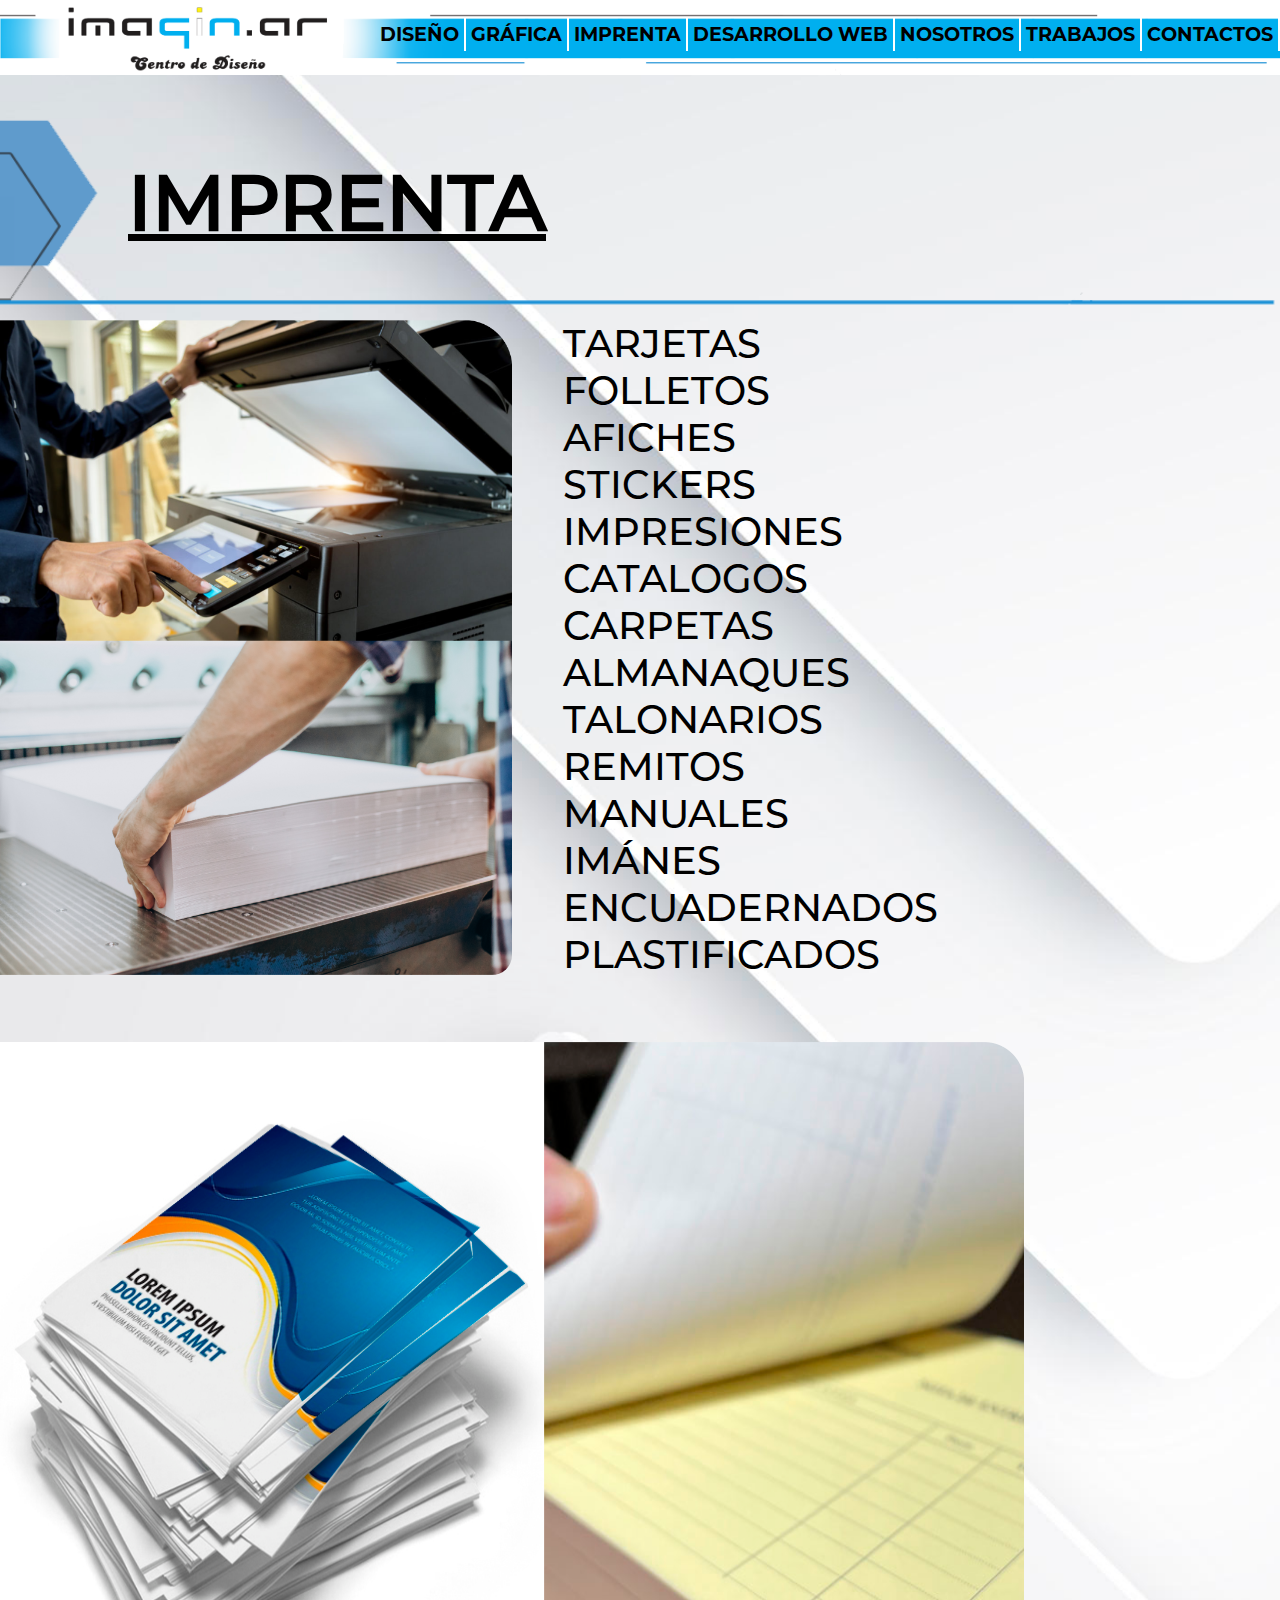
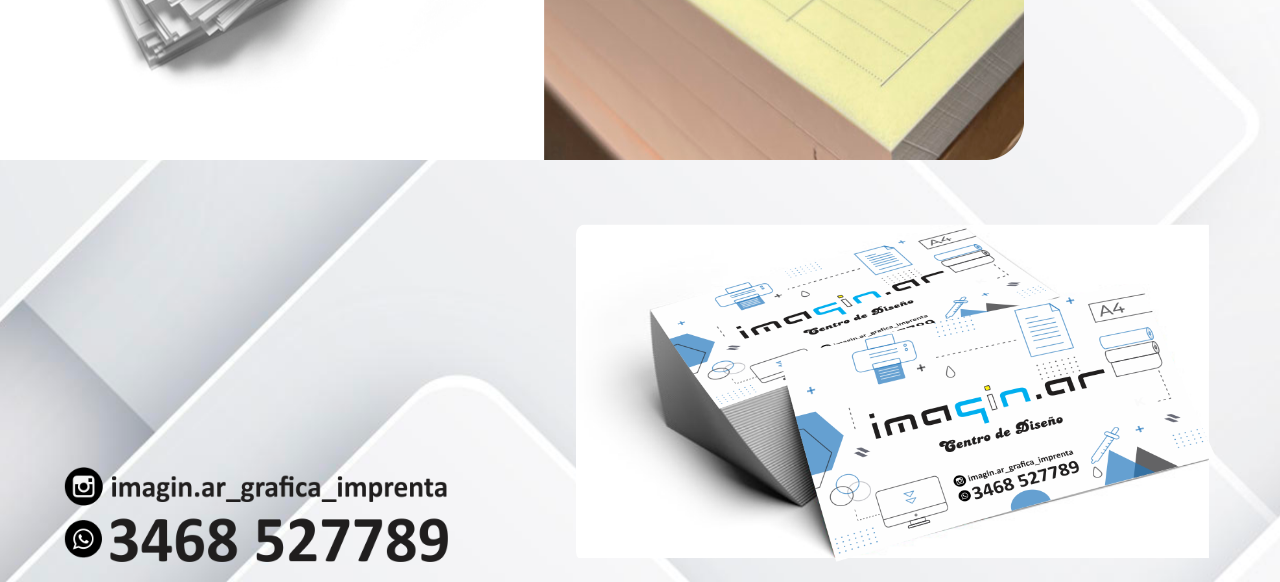
==== index.html @ e05b3288 "avances" ====
<!DOCTYPE html>
<html lang="es" dir="ltr">

  <head>
    <meta charset="utf-8">
    <meta name="viewport" content="width=device-width, initial-scale=1.0">
    <meta name="description" content="Accesorios para vehículos / Colocación de accesorios / Camionetas / Pick Up / Autos / Concesionario Renualt, Ford">
    <script async src="https://www.googletagmanager.com/gtag/js?id=G-3BE93RSXG4"></script>
    <script>
    window.dataLayer = window.dataLayer || [];
    function gtag(){dataLayer.push(arguments);}
    gtag('js', new Date());
    gtag('config', 'G-3BE93RSXG4');
    </script>
    <script defer type="text/javascript" src="main.js"></script>
    <link rel="stylesheet" href="estilos.css">
    <link rel="icon" href="material\items\1.ico">
    <title>Imagin.ar</title>
  </head>
  <body>
    <header>
      <button class="nav" type="button" name="button">
        <span class="linea1"></span>
        <span class="linea2"></span>
        <span class="linea3"></span>
      </button>
      <img class="logo" src="./componentes/logo1.png" alt="">
      <nav>
        <a class="enlace" href="diseño.html">DISEÑO</a>
        <a class="enlace" href="grafica.html">GRÁFICA</a>
        <a class="enlace" href="index.html">IMPRENTA</a>
        <a class="enlace" href="desarrollo.html">DESARROLLO WEB</a>
        <a class="enlace" href="nosotros.html">NOSOTROS</a>
        <a class="enlace" href="trabajos.html">TRABAJOS</a>
        <a class="enlace" href="contactos.html">CONTACTOS</a>
      </nav>
    </header>

    <div class="nav2">
      <div class="navegacion">
        <a class="enlace" href="diseño.html">DISEÑO</a>
        <a class="enlace" href="grafica.html">GRÁFICA</a>
        <a class="enlace" href="imprenta.html">IMPRENTA</a>
        <a class="enlace" href="desarrolo.html">DESARROLLO WEB</a>
        <a class="enlace" href="nosotros.html">NOSOTROS</a>
        <a class="enlace" href="trabajos.html">TRABAJOS</a>
        <a class="enlace" href="contactos.html">CONTACTOS</a>
      </div>
    </div>
    <main>
      <div class="titulo">
        <h1>IMPRENTA</h1>
        <img class="flecha" src="./componentes/flecha.png" alt="">
      </div>
      <div class="articulos">
        <div class="articulo1">
          <img class="img1" src="./componentes/imprenta.png">
          <ul>
            <li>TARJETAS</li>
            <li>FOLLETOS</li>
            <li>AFICHES</li>
            <li>STICKERS</li>
            <li>IMPRESIONES</li>
            <li>CATALOGOS</li>
            <li>CARPETAS</li>
            <li>ALMANAQUES</li>
            <li>TALONARIOS</li>
            <li>REMITOS</li>
            <li>MANUALES</li>
            <li>IMÁNES</li>
            <li>ENCUADERNADOS</li>
            <li>PLASTIFICADOS</li>
          </ul>
        </div>
        <img class="img2" src="./componentes/imprenta2.png">
        <footer>
          <img class="imgFooter" src="./componentes/footer.png">
          <img class="img3" src="./componentes/imprenta3.png">
        </footer>
      </div>
    </main>
    
  </body>

</html>
---- estilos.css ----
*{
  margin: 0;
  padding: 0;
  box-sizing:border-box;
  font-family: "light";
  -webkit-tap-highlight-color: rgba(0, 0, 0, 0);
}
@font-face {
  font-family: "black";
  src: url(./componentes/fonts/Montserrat-Black.otf);
}
@font-face {
  font-family: "extraBold";
  src: url(./componentes/fonts/Montserrat-ExtraBold.otf);
}
@font-face {
  font-family: "bold";
  src: url(./componentes/fonts/Montserrat-Bold.otf);
}
@font-face {
  font-family: "light";
  src: url(./componentes/fonts/Montserrat-Light.otf);
}
@font-face {
  font-family: "medium";
  src: url(./componentes/fonts/Montserrat-Medium.otf);
}
@font-face {
  font-family: "regular";
  src: url(./componentes/fonts/Montserrat-Regular.otf);
}
body{
  background-image: url('./componentes/fondo.png');
  background-position: top;
  background-size:cover;
  width: 100vw;
}

nav{
  position: absolute;
  top: 0px;
  left: -100vw;
  display: flex;
  flex-direction: column;
  background-color: white;
  padding: 40px;
  height: 100vh;
  gap: 15px;
  z-index: 1;
  transition: 1s;
}
.desplegado{
  left: 0px;
}
a{
  font-family: "bold";
  color: black;
  text-decoration: none;
}

button{
  position: absolute;
  top: 6.5vw;
  right: 2vw;
  background: none;
  border: 0;
  cursor: pointer;
  padding: 0;
  width: 7vw;
  height: auto;
}
button span{
  border-radius: 5px;
  background-color: black;
  display: block;
  width: 100%;
  height: 0.8vw;
  margin: 1vw auto;
  animation-duration: 1s;
  animation-fill-mode: forwards;
}

button.open .linea1{
  animation-name: linea1;
}
button.open .linea2{
  animation-name: linea2;
}
button.open .linea3{
  animation-name: linea3;
}
.linea1{
  animation-name: linea1Cerrado;
}
.linea2{
  animation-name: linea2Cerrado;
}
.linea3{
  animation-name: linea3Cerrado;
}
.articulos{
  width: 100%;
  display: flex;
  flex-direction: column;
  gap: 5vw;
}
.titulo{
  width: 100vw;
  display: flex;
  align-items: center;
  margin-bottom: 10px;
  animation: aparecer 2s forwards;
}
h1{
  font-family: "medium";
  text-decoration: underline;
  font-size: 6vw;
  width: 100vw;
  position: absolute;
  margin-block-end: 0;
  margin-block-start: 0;
  margin-bottom: 5px;
  padding-left: 10vw;
}
.flecha{
  width: 100vw;
}
main{
  width: 100vw;
}
.img1{
  width: 40vw;
  height: 100%;
  border-bottom-right-radius: 20px;
  animation: aparecerLateralI 2s forwards;
}
.img2{
  width: 80vw;
  height: 100%;
  animation: aparecerLateralI2 3s forwards;
}
.articulo1{
  display: flex;
  gap: 4%;
  width: 100vw;
  justify-content: flex-start;
}
ul{
  font-size: 3vw;
  list-style: none;
  animation: aparecerLateralD 2s forwards;
}
li{
  font-family: "medium";
}
footer{
  display: flex;
  width: 100vw;
  justify-content: space-around;
  align-items: flex-end;
  padding-bottom: 20px;
}
.imgFooter{
  width: 30%;
  height: 100%;
}
.img3{
  width: 50%;
  border-radius: 10px;
}
@keyframes linea1 {
  50%, 100%{
    margin: 0 auto;
    transform: translateY(2.5vw) rotate(-45deg);
  }
}
@keyframes linea3 {
  50%, 100%{
    margin: 0 auto;
    transform: translateY(1vw) rotate(45deg);
  }
}
@keyframes linea2 {
  50%, 100%{
    margin: 0 auto;
    opacity: 0;
  }
}
@keyframes linea1Cerrado {
  0%{
    margin: 0 auto;
    transform: translateY(2.5vw) rotate(-45deg);
  }
  50%, 100%{
    margin: 1vw auto;
    transform: translateY(0) rotate(0);
  }
}
@keyframes linea3Cerrado {
  0%{
    margin: 0 auto;
    transform: translateY(-1.5vw) rotate(45deg);
  }
  50%, 100%{
    margin: 1vw auto;
    transform: translateY(0) rotate(0);
  }
}
@keyframes linea2Cerrado {
  0%{
    margin: 1vw auto;
    opacity: 0;
  }
  50%, 100%{
    margin: 0 auto;
    opacity: 1;
  }
}
.logo{
  width: 100%;
}
.nav2{
  display: none;
}

@keyframes aparecer {
  0%{
    filter: opacity(0%);
  }
  100%{
    filter: opacity(100%);
  }
}
@keyframes aparecerLateralI {
  0%{
    transform: translateX(-100vw);
  }
  100%{
    transform: translateX(0px);
  }
}
@keyframes aparecerLateralI2 {
  0%{
    transform: translateX(-100vw);
  }
  40%{
    transform: translateX(-100vw);
  }
  100%{
    transform: translateX(0px);
  }
}
@keyframes aparecerLateralD {
  0%{
    transform: translateX(20vw);
    opacity: 0;
  }
  100%{
    transform: translateX(0px);
    opacity: 1;
  }
}

@media (min-width: 900px) {
  header{
    display: none;
  }
  .nav2{
    display: block;
    background-image: url('./componentes/logo.png');
    background-repeat: no-repeat;
    background-size: 100vw;
    height: 100px;
  }

  .navegacion{
    height: 30px;
    position: relative;
    top: 1.5vw;
    display: flex;
    align-items: center;
    justify-content: flex-end;
  }
  .enlace{
    display: flex;
    align-items: center;
    align-items: center;
    height: 110%;
    border-right: 2px solid white;
  }
  .navegacion a{
    color: black;
    text-decoration: none;
    font-size: 1.5vw;
    padding-right: 5px;
    padding-left: 5px;
    transition: 0.5s;
  }
  .navegacion a:hover{
    color: white;
  }
}
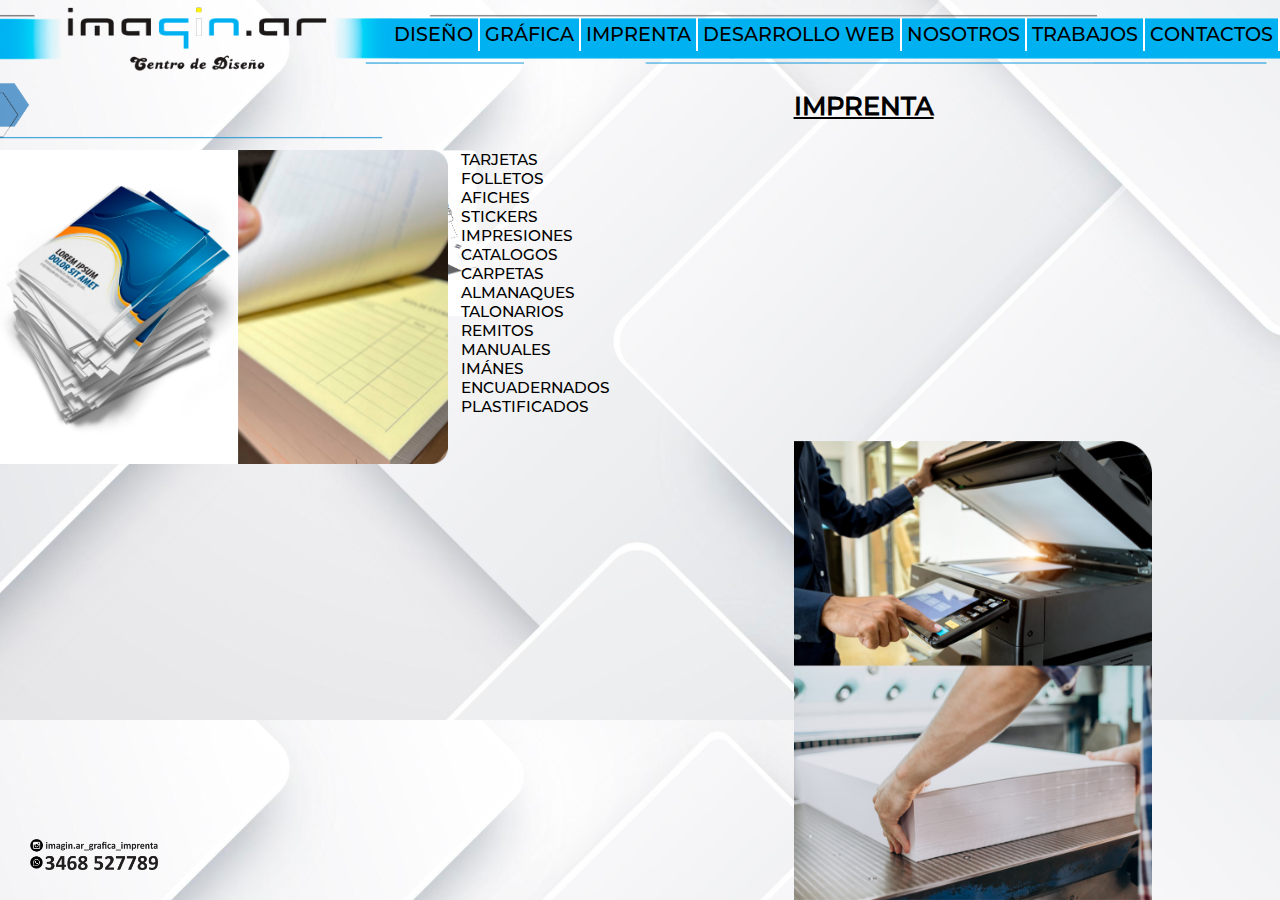
==== commit 37d44b1c: "avances" ====
--- a/index.html
+++ b/index.html
@@ -40,8 +40,8 @@
       <div class="navegacion">
         <a class="enlace" href="diseño.html">DISEÑO</a>
         <a class="enlace" href="grafica.html">GRÁFICA</a>
-        <a class="enlace" href="imprenta.html">IMPRENTA</a>
-        <a class="enlace" href="desarrolo.html">DESARROLLO WEB</a>
+        <a class="enlace" href="index.html">IMPRENTA</a>
+        <a class="enlace" href="desarrollo.html">DESARROLLO WEB</a>
         <a class="enlace" href="nosotros.html">NOSOTROS</a>
         <a class="enlace" href="trabajos.html">TRABAJOS</a>
         <a class="enlace" href="contactos.html">CONTACTOS</a>
--- a/estilos.css
+++ b/estilos.css
@@ -130,13 +130,13 @@
 }
 .img1{
   width: 40vw;
-  height: 100%;
+  height: auto;
   border-bottom-right-radius: 20px;
-  animation: aparecerLateralI 2s forwards;
+  animation: aparecerLateralI 3s forwards;
 }
 .img2{
-  width: 80vw;
-  height: 100%;
+  width: 90vw;
+  height: auto;
   animation: aparecerLateralI2 3s forwards;
 }
 .articulo1{
@@ -262,6 +262,12 @@
 }
 
 @media (min-width: 900px) {
+  body{
+    background-image: url('./componentes/fondo1.png');
+    background-position: top;
+    background-size:cover;
+    width: 100vw;
+  }
   header{
     display: none;
   }
@@ -270,7 +276,7 @@
     background-image: url('./componentes/logo.png');
     background-repeat: no-repeat;
     background-size: 100vw;
-    height: 100px;
+    height: 6vw;
   }
 
   .navegacion{
@@ -282,6 +288,7 @@
     justify-content: flex-end;
   }
   .enlace{
+    font-family: medium;
     display: flex;
     align-items: center;
     align-items: center;
@@ -299,4 +306,53 @@
   .navegacion a:hover{
     color: white;
   }
-}
+  h1{
+    position: static;
+    width: auto;
+    font-size: 2vw;
+    padding-left: 32vw;
+  }
+  .flecha{
+    width: 30vw;
+  }
+  .titulo{
+    flex-direction: row-reverse;
+    justify-content: flex-end;
+  }
+  .articulos{
+    flex-direction: row-reverse;
+    gap: 0;
+  }
+  .articulo1{
+    flex-direction: row-reverse;
+  }
+  .img1{
+    width: 28vw;
+    height: auto;
+    position: absolute;
+    bottom: 0;
+    right: 10vw;
+    animation: none;
+    border-radius: 0;
+  }
+  .img2{
+    position: absolute;
+    left: 0;
+    width: 35vw;
+    height: auto;
+    animation: none;
+  }
+  ul{
+    position: absolute;
+    font-size: 1.2vw;
+    animation: none;
+    left: 36vw;
+  }
+  .imgFooter{
+    width: 10vw;
+    bottom: 30px;
+    left: 30px;
+    height: auto;
+    position: absolute;
+  }
+}
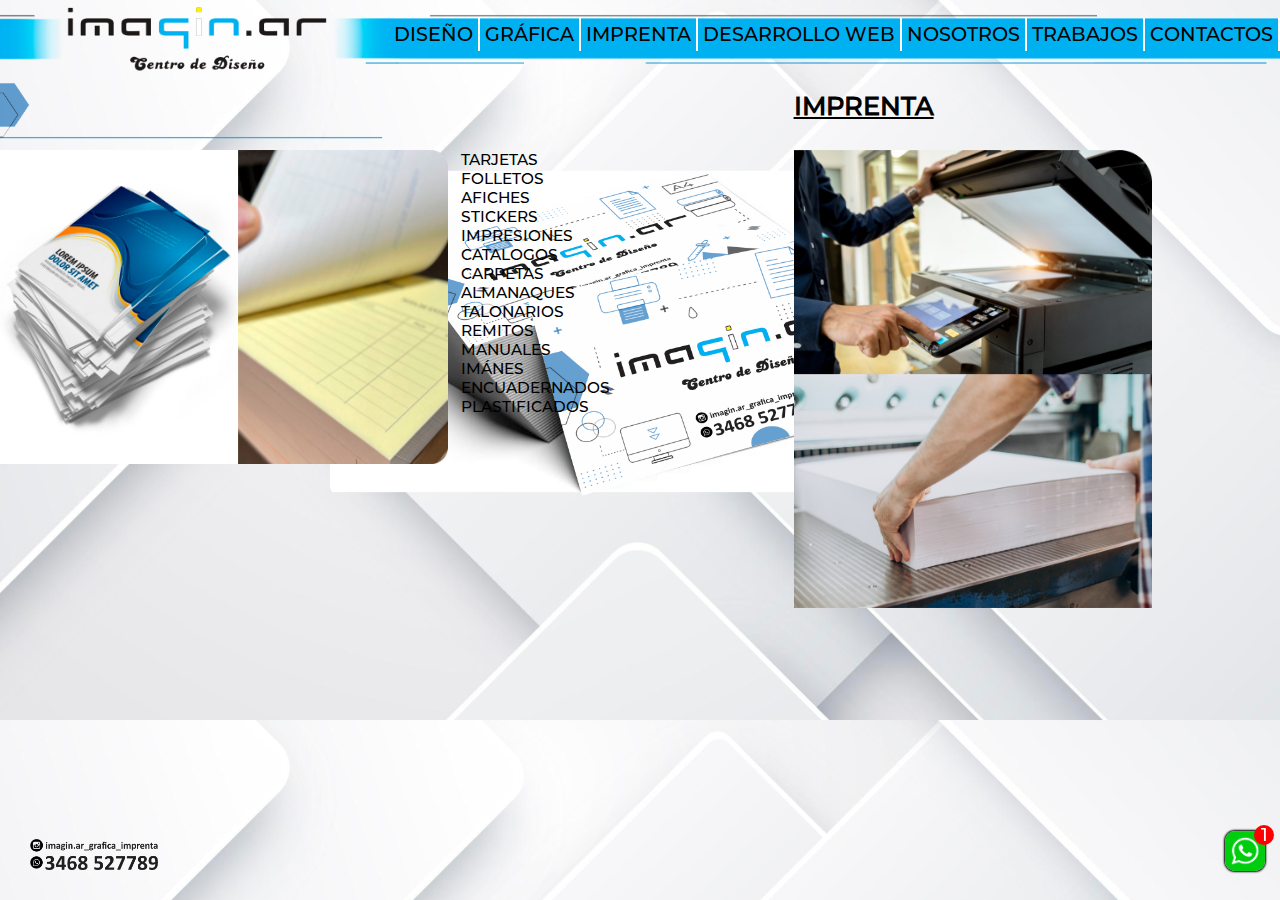
==== commit 6ad8c7a0: "avances" ====
--- a/index.html
+++ b/index.html
@@ -73,13 +73,18 @@
           </ul>
         </div>
         <img class="img2" src="./componentes/imprenta2.png">
-        <footer>
-          <img class="imgFooter" src="./componentes/footer.png">
-          <img class="img3" src="./componentes/imprenta3.png">
-        </footer>
       </div>
+      <footer>
+        <img class="imgFooter" src="./componentes/footer.png">
+        <img class="img3" src="./componentes/imprenta3.png">
+      </footer>
     </main>
-    
+    <div class="mensajew">
+      <a class="wap"
+        href="https://api.whatsapp.com/send?phone=+543468527789&text=Hola%2C+necesito+aseosoramiento+para+realizar+un+trabajo%21"
+        target="_blank"><img src="componentes/logow.png"></a>
+      <p class="mensaje">1</p>
+    </div>
   </body>
 
 </html>
--- a/estilos.css
+++ b/estilos.css
@@ -46,18 +46,28 @@
   padding: 40px;
   height: 100vh;
   gap: 15px;
-  z-index: 1;
+  z-index: 3;
   transition: 1s;
 }
-.desplegado{
-  left: 0px;
+article{
+  padding: 4%;
+  display: grid;
+  width: auto;
+  justify-content: center;
+  grid-template-columns: repeat(auto-fit, minmax(280px, 1fr));
+  column-gap: 2%;
+  row-gap: 20px;
+}
+article img{
+  border-radius: 10px;
+  width: 100%;
+  box-shadow: 0 0 5px 1px black;
 }
 a{
   font-family: "bold";
   color: black;
   text-decoration: none;
 }
-
 button{
   position: absolute;
   top: 6.5vw;
@@ -89,28 +99,6 @@
 button.open .linea3{
   animation-name: linea3;
 }
-.linea1{
-  animation-name: linea1Cerrado;
-}
-.linea2{
-  animation-name: linea2Cerrado;
-}
-.linea3{
-  animation-name: linea3Cerrado;
-}
-.articulos{
-  width: 100%;
-  display: flex;
-  flex-direction: column;
-  gap: 5vw;
-}
-.titulo{
-  width: 100vw;
-  display: flex;
-  align-items: center;
-  margin-bottom: 10px;
-  animation: aparecer 2s forwards;
-}
 h1{
   font-family: "medium";
   text-decoration: underline;
@@ -122,17 +110,59 @@
   margin-bottom: 5px;
   padding-left: 10vw;
 }
+main{
+  width: 100vw;
+}
+ul{
+  font-size: 3vw;
+  list-style: none;
+  animation: aparecerLateralI2 3s forwards;
+}
+li{
+  font-family: "medium";
+}
+footer{
+  display: flex;
+  width: 100vw;
+  justify-content: space-around;
+  align-items: flex-end;
+  padding: 20px;
+}
+.desplegado{
+  left: 0px;
+}
+.linea1{
+  animation-name: linea1Cerrado;
+}
+.linea2{
+  animation-name: linea2Cerrado;
+}
+.linea3{
+  animation-name: linea3Cerrado;
+}
+.articulos{
+  width: 100vw;
+  display: flex;
+  flex-direction: column;
+  gap: 5vw;
+}
+.titulo{
+  width: 100vw;
+  display: flex;
+  align-items: center;
+  margin-bottom: 10px;
+  animation: aparecer 2s forwards;
+}
+
 .flecha{
   width: 100vw;
 }
-main{
-  width: 100vw;
-}
 .img1{
-  width: 40vw;
+  width: 45vw;
   height: auto;
   border-bottom-right-radius: 20px;
   animation: aparecerLateralI 3s forwards;
+  z-index: 1;
 }
 .img2{
   width: 90vw;
@@ -145,21 +175,6 @@
   width: 100vw;
   justify-content: flex-start;
 }
-ul{
-  font-size: 3vw;
-  list-style: none;
-  animation: aparecerLateralD 2s forwards;
-}
-li{
-  font-family: "medium";
-}
-footer{
-  display: flex;
-  width: 100vw;
-  justify-content: space-around;
-  align-items: flex-end;
-  padding-bottom: 20px;
-}
 .imgFooter{
   width: 30%;
   height: 100%;
@@ -168,6 +183,52 @@
   width: 50%;
   border-radius: 10px;
 }
+
+.logo{
+  width: 100%;
+}
+.nav2{
+  display: none;
+}
+
+.wap img{
+  height: 40px;
+  width: 40px;
+  border-radius: 10px;
+  box-shadow: 0px 0px 2px 1px black;
+  animation: wap 4s forwards;
+  transition: 0.2s;
+}
+.wap img:hover{
+  filter: opacity(1);
+  filter: saturate(1.5);
+}
+.mensajew{
+  display: flex;
+  flex-direction: row-reverse;
+  align-items: center;
+  gap: 10px;
+  position: fixed;
+  bottom: 25px;
+  right: 15px;
+}
+.mensaje{
+  color: white;
+  position: fixed;
+  display: flex;
+  justify-content: center;
+  align-items: center;
+  bottom: 55px;
+  right: 6px;
+  font-family: "medium";
+  font-size: 18px;
+  background-color: red;
+  width: 20px;
+  height: 20px;
+  border-radius: 10px;
+  animation: cabi 8s forwards;
+  z-index: 0;
+}
 @keyframes linea1 {
   50%, 100%{
     margin: 0 auto;
@@ -216,13 +277,6 @@
     opacity: 1;
   }
 }
-.logo{
-  width: 100%;
-}
-.nav2{
-  display: none;
-}
-
 @keyframes aparecer {
   0%{
     filter: opacity(0%);
@@ -250,14 +304,38 @@
     transform: translateX(0px);
   }
 }
-@keyframes aparecerLateralD {
-  0%{
-    transform: translateX(20vw);
-    opacity: 0;
+@keyframes wap {
+  0%{
+    transform: translatey(100px);
+  }
+  70%{
+    transform: translatey(100px);
+  }
+  80%{
+    transform: translatey(-3px);
+  }
+  85%{
+    transform: translatey(3px);
+  }
+  90%{
+    transform: translatey(-2px);
+  }
+  95%{
+    transform: translatey(1px);
   }
   100%{
-    transform: translateX(0px);
-    opacity: 1;
+    transform: translatey(0px);
+  }
+}
+@keyframes cabi {
+  0%{
+    opacity: 0%;
+  }
+  93%{
+    opacity: 0%;
+  }
+  100%{
+    opacity: 100%;
   }
 }
 
@@ -278,7 +356,6 @@
     background-size: 100vw;
     height: 6vw;
   }
-
   .navegacion{
     height: 30px;
     position: relative;
@@ -330,7 +407,6 @@
     width: 28vw;
     height: auto;
     position: absolute;
-    bottom: 0;
     right: 10vw;
     animation: none;
     border-radius: 0;
@@ -353,6 +429,6 @@
     bottom: 30px;
     left: 30px;
     height: auto;
-    position: absolute;
-  }
-}
+    position: fixed;
+  }
+}
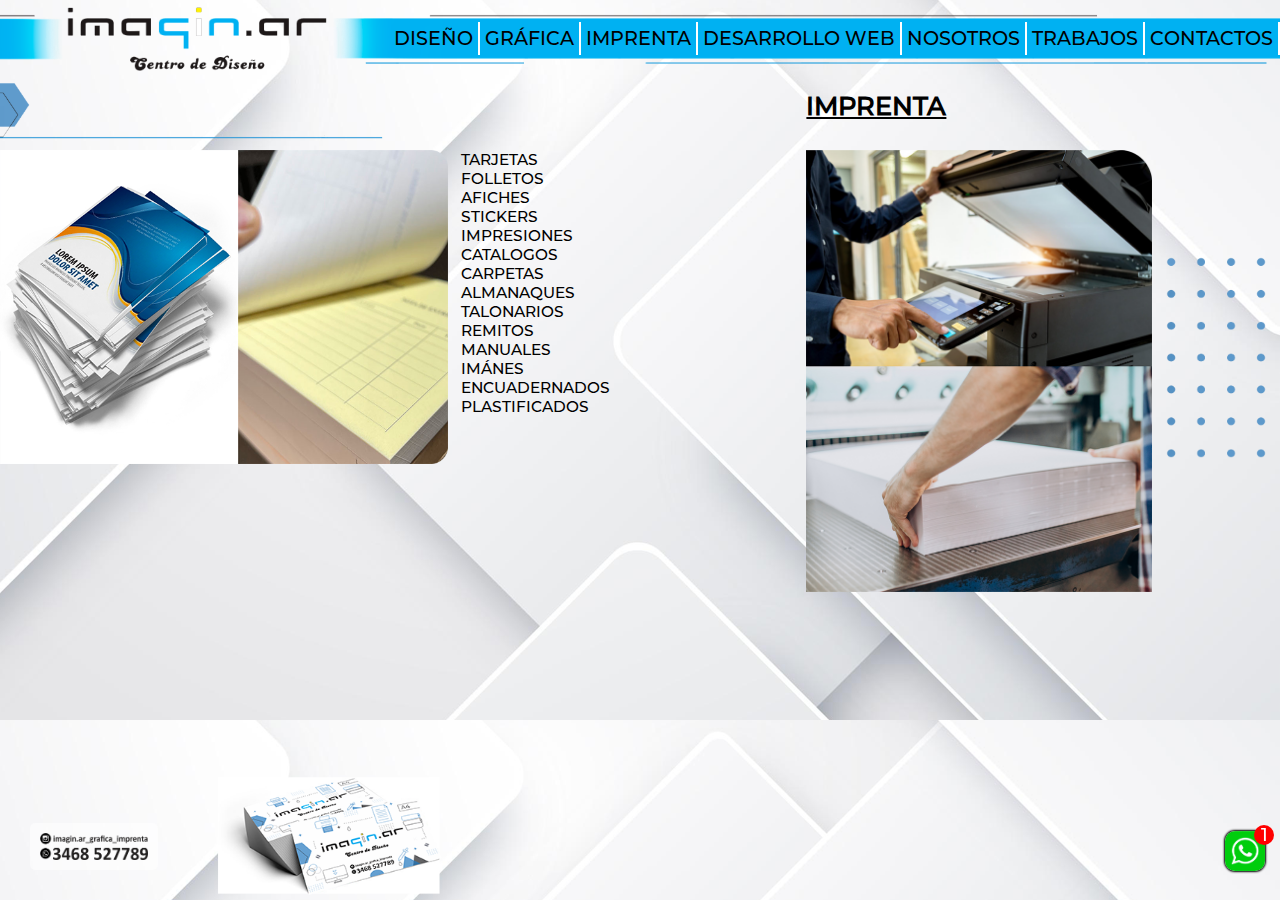
==== commit c703223b: "avances" ====
--- a/index.html
+++ b/index.html
@@ -73,6 +73,7 @@
           </ul>
         </div>
         <img class="img2" src="./componentes/imprenta2.png">
+        <img class="img4" src="./componentes/puntos.png">
       </div>
       <footer>
         <img class="imgFooter" src="./componentes/footer.png">
--- a/estilos.css
+++ b/estilos.css
@@ -183,7 +183,9 @@
   width: 50%;
   border-radius: 10px;
 }
-
+.img4{
+  display: none;
+}
 .logo{
   width: 100%;
 }
@@ -339,13 +341,7 @@
   }
 }
 
-@media (min-width: 900px) {
-  body{
-    background-image: url('./componentes/fondo1.png');
-    background-position: top;
-    background-size:cover;
-    width: 100vw;
-  }
+@media (min-width: 600px) {
   header{
     display: none;
   }
@@ -357,12 +353,13 @@
     height: 6vw;
   }
   .navegacion{
+    width: 100vw;
     height: 30px;
     position: relative;
-    top: 1.5vw;
+    top: 1.1vw;
     display: flex;
     align-items: center;
-    justify-content: flex-end;
+    padding-left: 27vw;
   }
   .enlace{
     font-family: medium;
@@ -383,11 +380,58 @@
   .navegacion a:hover{
     color: white;
   }
+}
+@media (min-width: 900px) {
+  body{
+    background-image: url('./componentes/fondo1.png');
+    background-position: top;
+    background-size:cover;
+    width: 100vw;
+  }
+  header{
+    width: 100vw;
+    display: none;
+  }
+  .nav2{
+    display: block;
+    background-image: url('./componentes/logo.png');
+    background-repeat: no-repeat;
+    background-size: 100vw;
+    height: 6vw;
+  }
+  .navegacion{
+    width: 100vw;
+    height: 30px;
+    position: relative;
+    top: 1.8vw;
+    display: flex;
+    align-items: center;
+    justify-content: flex-end;
+  }
+  .enlace{
+    font-family: medium;
+    display: flex;
+    align-items: center;
+    align-items: center;
+    height: 110%;
+    border-right: 2px solid white;
+  }
+  .navegacion a{
+    color: black;
+    text-decoration: none;
+    font-size: 1.5vw;
+    padding-right: 5px;
+    padding-left: 5px;
+    transition: 0.5s;
+  }
+  .navegacion a:hover{
+    color: white;
+  }
   h1{
     position: static;
     width: auto;
     font-size: 2vw;
-    padding-left: 32vw;
+    padding-left: 33vw;
   }
   .flecha{
     width: 30vw;
@@ -404,7 +448,7 @@
     flex-direction: row-reverse;
   }
   .img1{
-    width: 28vw;
+    width: 27vw;
     height: auto;
     position: absolute;
     right: 10vw;
@@ -418,6 +462,24 @@
     height: auto;
     animation: none;
   }
+  .img3{
+    position: absolute;
+    left: 17vw;
+    bottom: 5px;
+    width: 17.5vw;
+    height: auto;
+    animation: none;
+    border-radius: 0px;
+  }
+  .img4{
+    display: block;
+    width: 8vw;
+    height: auto;
+    position: absolute;
+    right: 1vw;
+    top: 20vw;
+    border-radius: 0;
+  }
   ul{
     position: absolute;
     font-size: 1.2vw;
@@ -430,5 +492,8 @@
     left: 30px;
     height: auto;
     position: fixed;
-  }
-}
+    background-color: rgba(255, 255, 255, 0.5);
+    padding: 10px;
+    border-radius: 5px;
+  }
+}
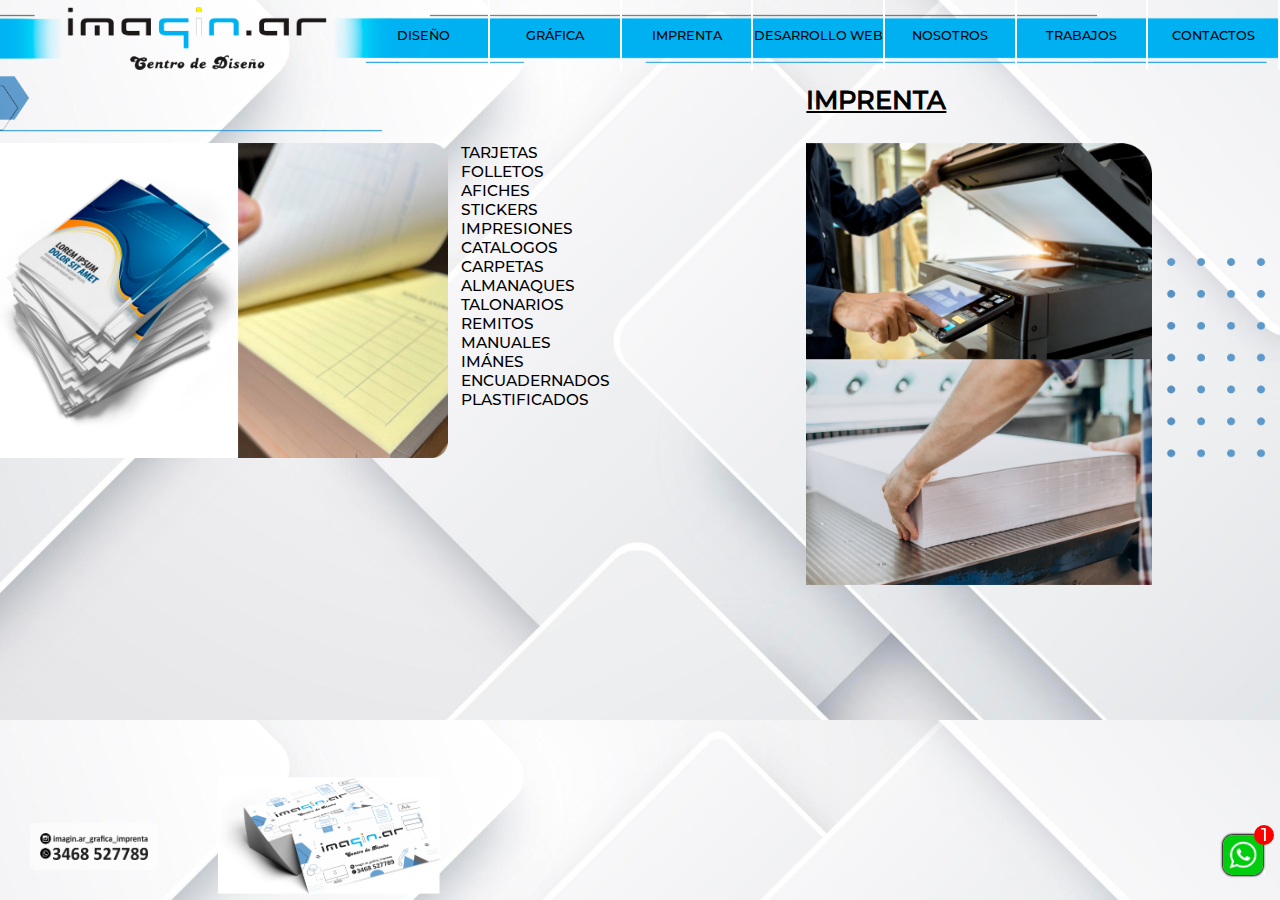
==== commit b772c6f4: "avances" ====
--- a/index.html
+++ b/index.html
@@ -26,27 +26,15 @@
       </button>
       <img class="logo" src="./componentes/logo1.png" alt="">
       <nav>
-        <a class="enlace" href="diseño.html">DISEÑO</a>
-        <a class="enlace" href="grafica.html">GRÁFICA</a>
-        <a class="enlace" href="index.html">IMPRENTA</a>
-        <a class="enlace" href="desarrollo.html">DESARROLLO WEB</a>
-        <a class="enlace" href="nosotros.html">NOSOTROS</a>
-        <a class="enlace" href="trabajos.html">TRABAJOS</a>
-        <a class="enlace" href="contactos.html">CONTACTOS</a>
+        <a href="diseño.html">DISEÑO</a>
+        <a href="grafica.html">GRÁFICA</a>
+        <a href="index.html">IMPRENTA</a>
+        <a href="desarrollo.html">DESARROLLO WEB</a>
+        <a href="nosotros.html">NOSOTROS</a>
+        <a href="trabajos.html">TRABAJOS</a>
+        <a href="contactos.html">CONTACTOS</a>
       </nav>
     </header>
-
-    <div class="nav2">
-      <div class="navegacion">
-        <a class="enlace" href="diseño.html">DISEÑO</a>
-        <a class="enlace" href="grafica.html">GRÁFICA</a>
-        <a class="enlace" href="index.html">IMPRENTA</a>
-        <a class="enlace" href="desarrollo.html">DESARROLLO WEB</a>
-        <a class="enlace" href="nosotros.html">NOSOTROS</a>
-        <a class="enlace" href="trabajos.html">TRABAJOS</a>
-        <a class="enlace" href="contactos.html">CONTACTOS</a>
-      </div>
-    </div>
     <main>
       <div class="titulo">
         <h1>IMPRENTA</h1>
--- a/estilos.css
+++ b/estilos.css
@@ -34,20 +34,6 @@
   background-position: top;
   background-size:cover;
   width: 100vw;
-}
-
-nav{
-  position: absolute;
-  top: 0px;
-  left: -100vw;
-  display: flex;
-  flex-direction: column;
-  background-color: white;
-  padding: 40px;
-  height: 100vh;
-  gap: 15px;
-  z-index: 3;
-  transition: 1s;
 }
 article{
   padding: 4%;
@@ -67,6 +53,19 @@
   font-family: "bold";
   color: black;
   text-decoration: none;
+}
+nav{
+  position: absolute;
+  top: 0px;
+  left: -100vw;
+  display: flex;
+  flex-direction: column;
+  background-color: white;
+  padding: 40px;
+  height: 100vh;
+  gap: 15px;
+  z-index: 3;
+  transition: 1s;
 }
 button{
   position: absolute;
@@ -189,10 +188,6 @@
 .logo{
   width: 100%;
 }
-.nav2{
-  display: none;
-}
-
 .wap img{
   height: 40px;
   width: 40px;
@@ -229,7 +224,6 @@
   height: 20px;
   border-radius: 10px;
   animation: cabi 8s forwards;
-  z-index: 0;
 }
 @keyframes linea1 {
   50%, 100%{
@@ -342,42 +336,42 @@
 }
 
 @media (min-width: 600px) {
-  header{
+  .logo{
     display: none;
   }
-  .nav2{
-    display: block;
+  button{
+    display: none;
+  }
+  nav{
+    position: relative;
+    left: 0;
+    width: 100vw;
+    height: 5.5vw;
     background-image: url('./componentes/logo.png');
     background-repeat: no-repeat;
     background-size: 100vw;
-    height: 6vw;
-  }
-  .navegacion{
-    width: 100vw;
-    height: 30px;
-    position: relative;
-    top: 1.1vw;
+    background-color: rgba(255, 255, 255, 0);
     display: flex;
+    flex-direction: row;
     align-items: center;
-    padding-left: 27vw;
-  }
-  .enlace{
+    justify-content: space-between;
+    padding: 0;
+    padding-left: 28vw;
+    gap:0;
+  }
+  a{
+    font-size: 1vw;
     font-family: medium;
     display: flex;
     align-items: center;
     align-items: center;
-    height: 110%;
+    width: 100%;
+    height: 100%;
     border-right: 2px solid white;
-  }
-  .navegacion a{
-    color: black;
-    text-decoration: none;
-    font-size: 1.5vw;
-    padding-right: 5px;
-    padding-left: 5px;
+    justify-content: center;
     transition: 0.5s;
   }
-  .navegacion a:hover{
+  a:hover{
     color: white;
   }
 }
@@ -387,45 +381,6 @@
     background-position: top;
     background-size:cover;
     width: 100vw;
-  }
-  header{
-    width: 100vw;
-    display: none;
-  }
-  .nav2{
-    display: block;
-    background-image: url('./componentes/logo.png');
-    background-repeat: no-repeat;
-    background-size: 100vw;
-    height: 6vw;
-  }
-  .navegacion{
-    width: 100vw;
-    height: 30px;
-    position: relative;
-    top: 1.8vw;
-    display: flex;
-    align-items: center;
-    justify-content: flex-end;
-  }
-  .enlace{
-    font-family: medium;
-    display: flex;
-    align-items: center;
-    align-items: center;
-    height: 110%;
-    border-right: 2px solid white;
-  }
-  .navegacion a{
-    color: black;
-    text-decoration: none;
-    font-size: 1.5vw;
-    padding-right: 5px;
-    padding-left: 5px;
-    transition: 0.5s;
-  }
-  .navegacion a:hover{
-    color: white;
   }
   h1{
     position: static;
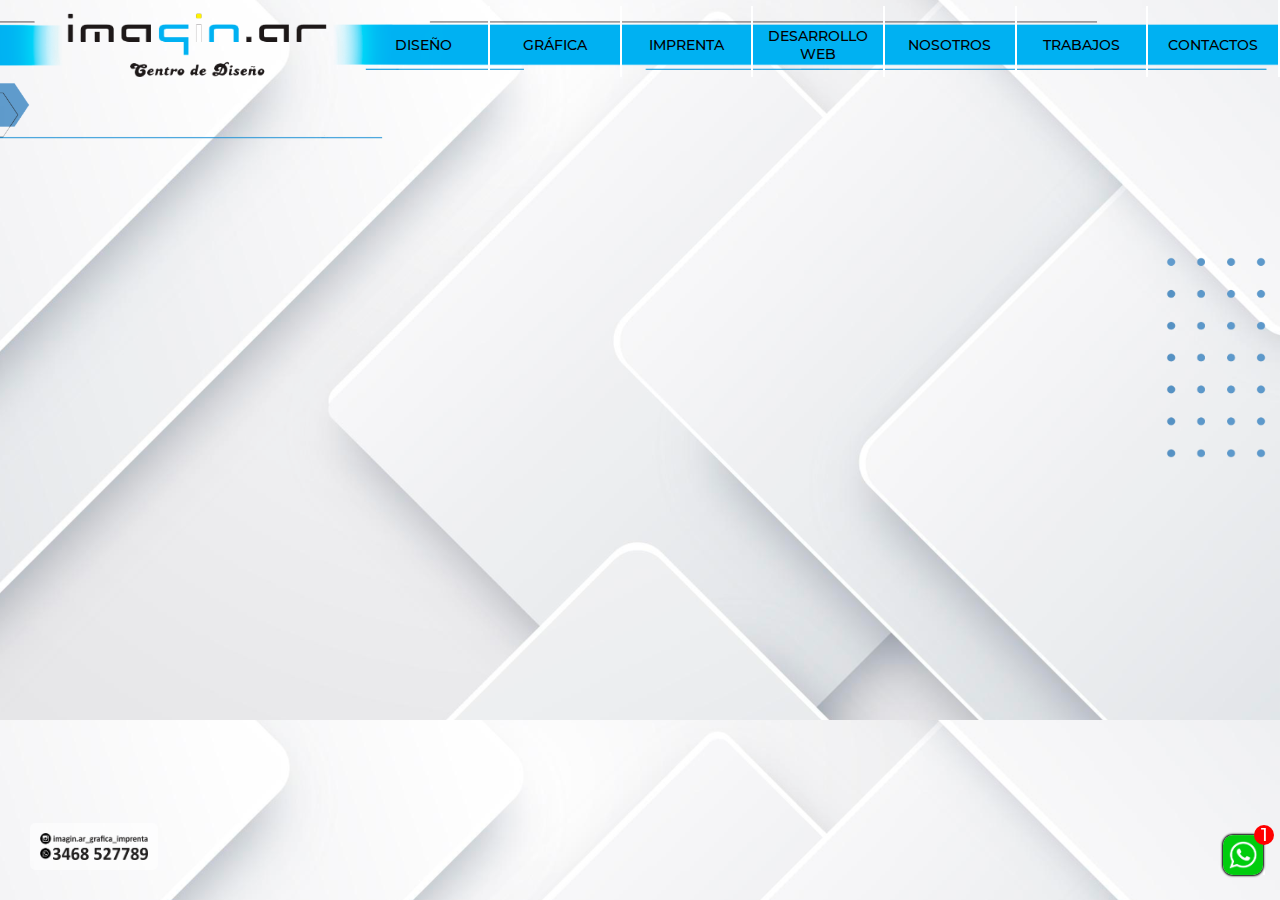
==== commit ba9f5090: "avances" ====
--- a/index.html
+++ b/index.html
@@ -24,50 +24,28 @@
         <span class="linea2"></span>
         <span class="linea3"></span>
       </button>
-      <img class="logo" src="./componentes/logo1.png" alt="">
+      <a href="index.html"><img class="logo" src="./componentes/logo1.png" alt=""></a>
       <nav>
         <a href="diseño.html">DISEÑO</a>
         <a href="grafica.html">GRÁFICA</a>
-        <a href="index.html">IMPRENTA</a>
+        <a href="imprenta.html">IMPRENTA</a>
         <a href="desarrollo.html">DESARROLLO WEB</a>
         <a href="nosotros.html">NOSOTROS</a>
         <a href="trabajos.html">TRABAJOS</a>
-        <a href="contactos.html">CONTACTOS</a>
+        <a href="contacto.html">CONTACTOS</a>
       </nav>
     </header>
     <main>
       <div class="titulo">
-        <h1>IMPRENTA</h1>
         <img class="flecha" src="./componentes/flecha.png" alt="">
       </div>
       <div class="articulos">
-        <div class="articulo1">
-          <img class="img1" src="./componentes/imprenta.png">
-          <ul>
-            <li>TARJETAS</li>
-            <li>FOLLETOS</li>
-            <li>AFICHES</li>
-            <li>STICKERS</li>
-            <li>IMPRESIONES</li>
-            <li>CATALOGOS</li>
-            <li>CARPETAS</li>
-            <li>ALMANAQUES</li>
-            <li>TALONARIOS</li>
-            <li>REMITOS</li>
-            <li>MANUALES</li>
-            <li>IMÁNES</li>
-            <li>ENCUADERNADOS</li>
-            <li>PLASTIFICADOS</li>
-          </ul>
-        </div>
-        <img class="img2" src="./componentes/imprenta2.png">
         <img class="img4" src="./componentes/puntos.png">
       </div>
-      <footer>
-        <img class="imgFooter" src="./componentes/footer.png">
-        <img class="img3" src="./componentes/imprenta3.png">
-      </footer>
     </main>
+    <footer>
+      <img class="imgFooter" src="./componentes/footer.png">
+    </footer>
     <div class="mensajew">
       <a class="wap"
         href="https://api.whatsapp.com/send?phone=+543468527789&text=Hola%2C+necesito+aseosoramiento+para+realizar+un+trabajo%21"
--- a/estilos.css
+++ b/estilos.css
@@ -360,7 +360,8 @@
     gap:0;
   }
   a{
-    font-size: 1vw;
+    font-size: 1.1vw;
+    text-align: center;
     font-family: medium;
     display: flex;
     align-items: center;
@@ -370,9 +371,19 @@
     border-right: 2px solid white;
     justify-content: center;
     transition: 0.5s;
+    padding-top: 0.5vw;
   }
   a:hover{
     color: white;
+  }
+  .contacto{
+    position: absolute;
+    left: 0;
+    width: 55vw;
+    height: auto;
+    animation: none;
+    border-top-right-radius: 10px;
+    border-bottom-right-radius: 10px;
   }
 }
 @media (min-width: 900px) {
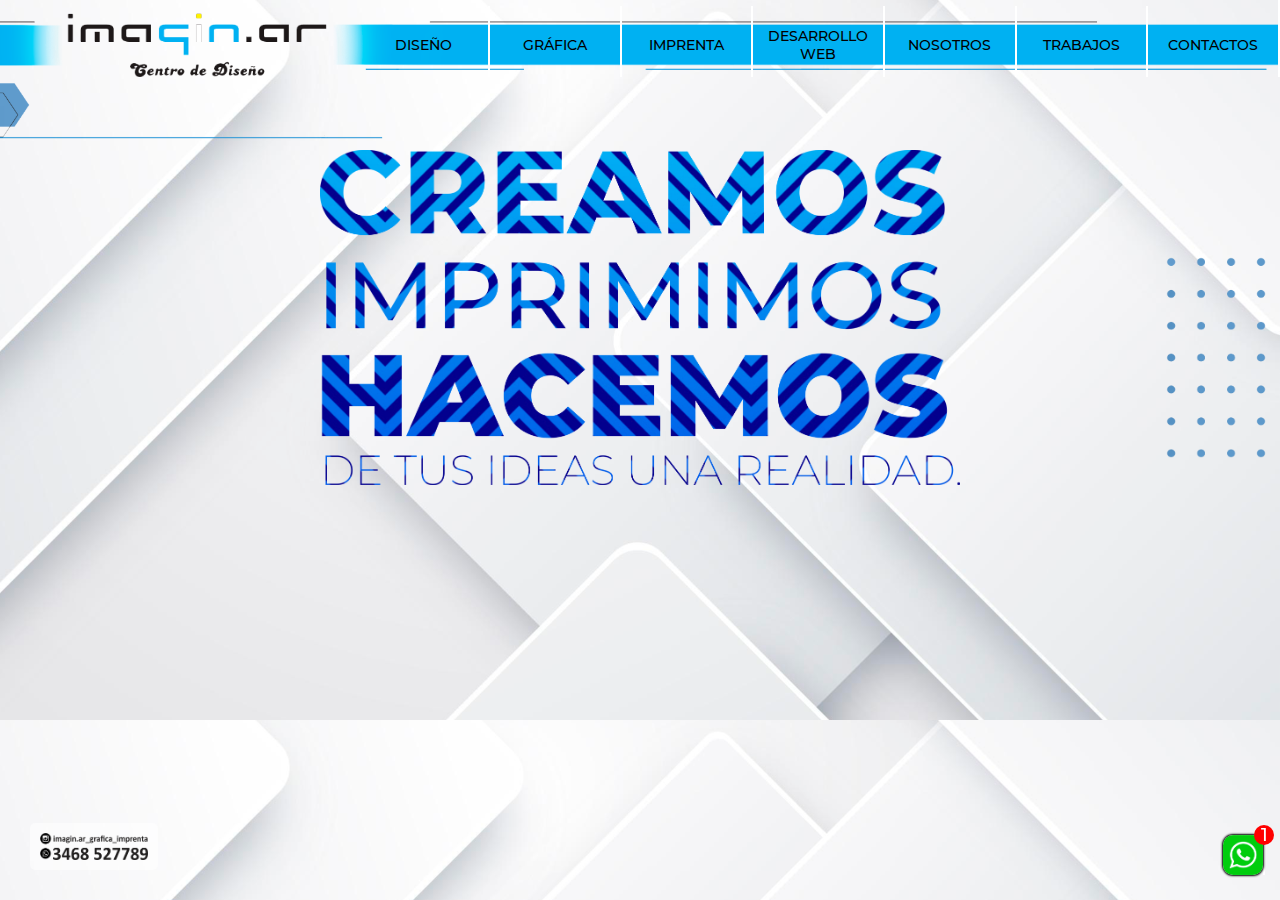
==== commit 16ee9e41: "avances" ====
--- a/index.html
+++ b/index.html
@@ -39,6 +39,9 @@
       <div class="titulo">
         <img class="flecha" src="./componentes/flecha.png" alt="">
       </div>
+      <div class="inicio">
+        <img src="./componentes/inicio.png">
+      </div>
       <div class="articulos">
         <img class="img4" src="./componentes/puntos.png">
       </div>
--- a/estilos.css
+++ b/estilos.css
@@ -126,6 +126,14 @@
   justify-content: space-around;
   align-items: flex-end;
   padding: 20px;
+}
+.inicio{
+  display:flex;
+  align-items: center;
+  justify-content: center;
+}
+.inicio img{
+  width: 80vw;
 }
 .desplegado{
   left: 0px;
@@ -399,6 +407,9 @@
     font-size: 2vw;
     padding-left: 33vw;
   }
+  .inicio img{
+    width: 50vw;
+  }
   .flecha{
     width: 30vw;
   }
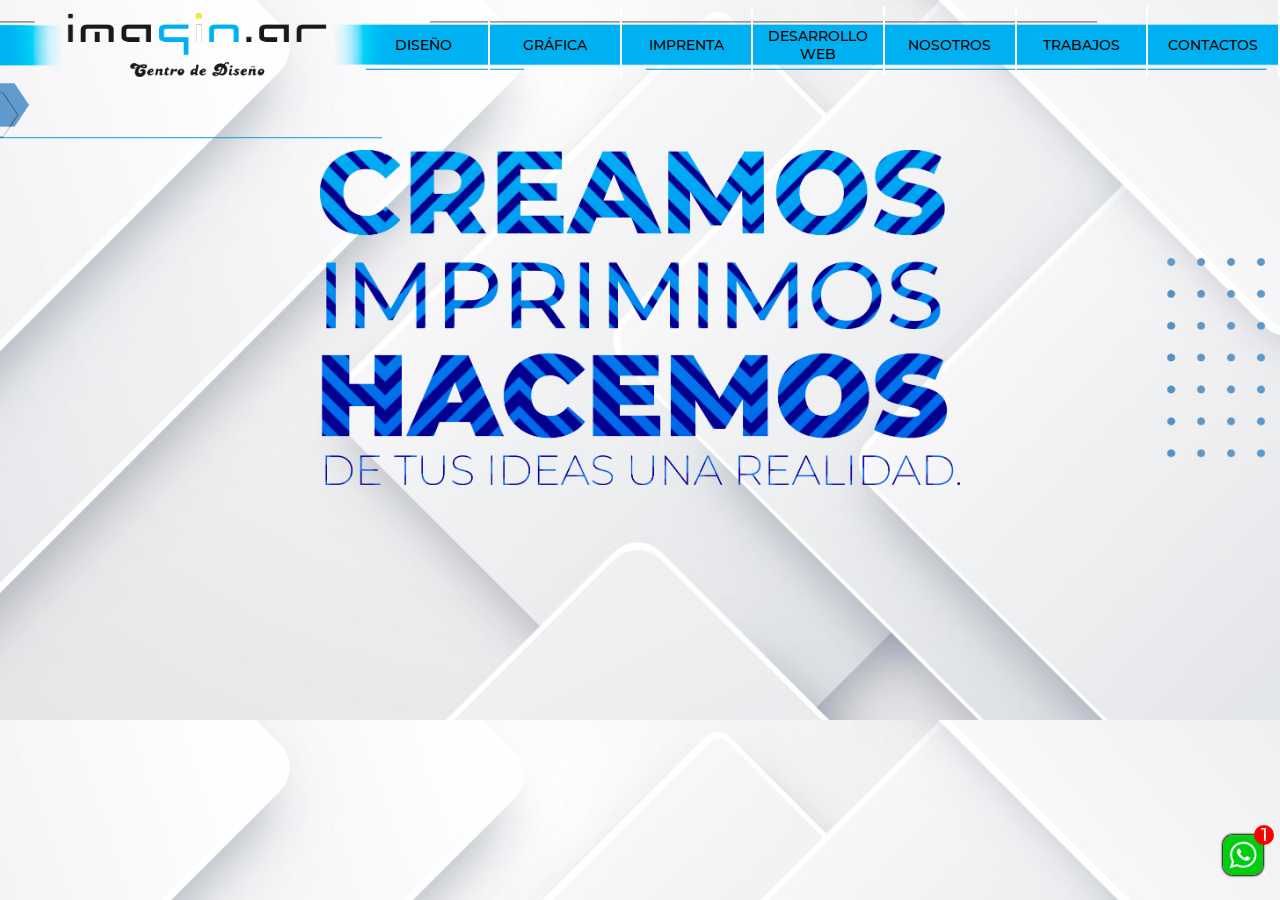
==== commit 5a411545: "avances" ====
--- a/index.html
+++ b/index.html
@@ -46,9 +46,6 @@
         <img class="img4" src="./componentes/puntos.png">
       </div>
     </main>
-    <footer>
-      <img class="imgFooter" src="./componentes/footer.png">
-    </footer>
     <div class="mensajew">
       <a class="wap"
         href="https://api.whatsapp.com/send?phone=+543468527789&text=Hola%2C+necesito+aseosoramiento+para+realizar+un+trabajo%21"
